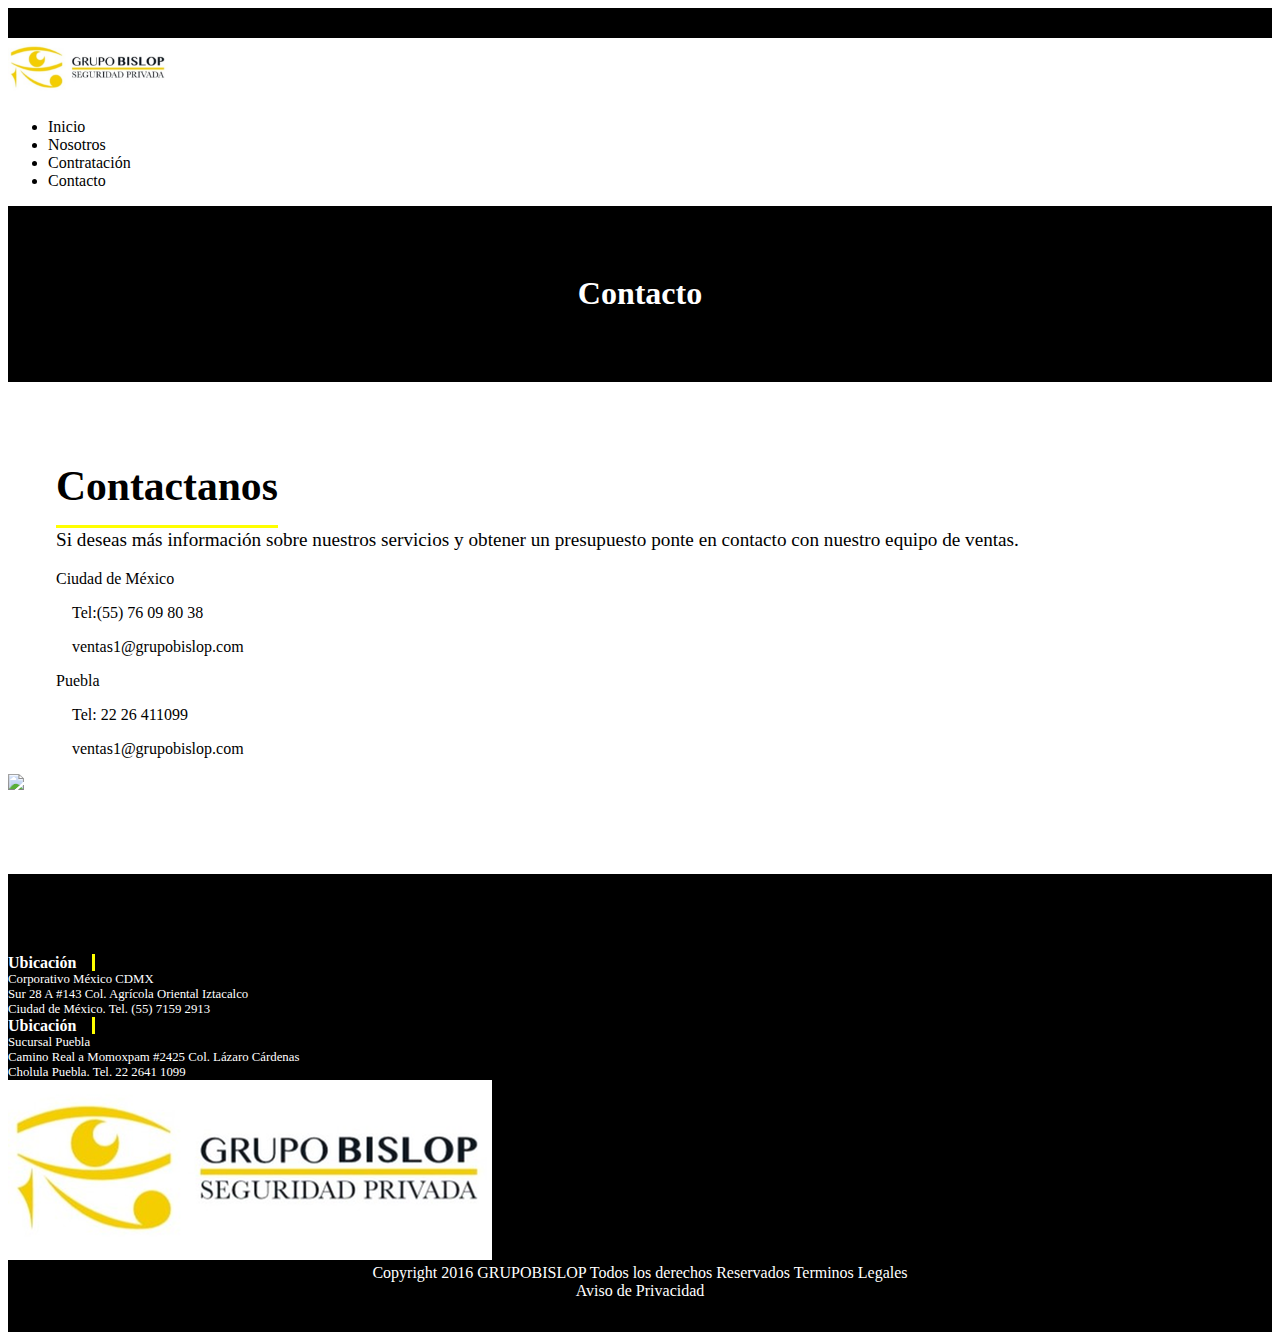
==== contacto.html @ b87f6e12 "prueba" ====
<!DOCTYPE html>
<html lang="en">
<head>
    <meta charset="UTF-8">
    <meta http-equiv="X-UA-Compatible" content="IE=edge">
    <meta name="viewport" content="width=device-width, initial-scale=1.0">
    <title>Grupo Bislop</title>

    <link href="https://cdn.jsdelivr.net/npm/bootstrap@5.1.3/dist/css/bootstrap.min.css" rel="stylesheet" integrity="sha384-1BmE4kWBq78iYhFldvKuhfTAU6auU8tT94WrHftjDbrCEXSU1oBoqyl2QvZ6jIW3" crossorigin="anonymous">
    <link rel="stylesheet" href="./css/estilosGenerales.css">

    <!--Iconos--> 
    <script src="https://kit.fontawesome.com/0de809159d.js" crossorigin="anonymous"></script>

</head>
<body>

    <div>
        <div style="background: black; width: 100%; height: 30px;">

        </div>
    
        <div style="background: white;">
            <div class="container">
                <nav class="navbar navbar-light">
                    <div class="container-fluid">
                        <a class="navbar-brand" href="#">
                            <img src="./img/gb-logo.png" height="60">
                        </a>

                        <button id="btnMenuDesplegable" class="navbar-toggler btnMenuDesplegable" type="button" data-bs-toggle="collapse" data-bs-target="#navbarToggleExternalContent" aria-controls="navbarToggleExternalContent" aria-expanded="false" aria-label="Toggle navigation">
                            <span class="navbar-toggler-icon"></span>
                        </button>

                        <div id="contenedorMenu" class="contenedorMenu">
                            <ul class="nav">
                                <li class="nav-item">
                                  <a class="nav-link active btnMenuPrincipal" aria-current="page" href="index.html">Inicio</a>
                                </li>
                                <li class="nav-item">
                                    <a class="nav-link active btnMenuPrincipal" aria-current="page" href="nosotros.html">Nosotros</a>
                                </li>
                                <li class="nav-item">
                                    <a class="nav-link active btnMenuPrincipal" aria-current="page" href="postulacion.html">Contratación</a>
                                </li>
                                <li class="nav-item">
                                    <a class="nav-link active btnMenuPrincipal" aria-current="page" href="contacto.html">Contacto</a>
                                </li>
                              </ul>
                        </div>
                    </div>
                </nav>
            </div>
        </div>
    </div>

    <div>
        <div style="background: black; padding: 3rem 0rem; text-align: center;">
            <h1 style="color: white;">Contacto</h1>
        </div>
    </div>

    <div class="contenedorSeccion">
        <div class="container">
            <div class="row">

                <div class="col-lg-6 mb-5" style="padding: 0rem 3rem;">
                    <div>
                        <div class="mb-3">
                            <label class="tituloSeccion3">Contactanos</label>
                        </div>
    
                        <div class="mb-5">
                            <p class="textoSeccion">Si deseas más información sobre nuestros servicios y obtener un presupuesto
                                ponte en contacto con nuestro equipo de ventas.</p>
            
                            <div>
                                <label class="mb-3">Ciudad de México</label>
                                <p><i class="fa-solid fa-phone iconoListVentajas"></i>Tel:(55) 76 09 80 38</p>
                                <p><i class="fa-solid fa-envelope iconoListVentajas"></i>ventas1@grupobislop.com</p>
                                <label class="mb-3">Puebla</label>
                                <p><i class="fa-solid fa-phone iconoListVentajas"></i>Tel: 22 26 411099</p>
                                <p><i class="fa-solid fa-envelope iconoListVentajas"></i>ventas1@grupobislop.com</p>
                            </div>
                        </div>
                    </div>

                    
                    
                </div>

                <div class="col-lg-6 displayImg">
                    <div style="overflow: hidden;">
                        <img src="./img/img6.jpg" height="500">
                    </div>
                </div>
            </div>
        </div>
    </div>

    <div class="contenedorSeccionPiePagina bgPiePagina">
        
        <div class="container">
            <div class="row mb-5">
                <div class="col-lg-4">
                    <div class="mb-3">
                        <label class="labelPiePagina" for="">Ubicación</label>
                    </div>
    
                    <div>
                        <p class="textoPiePagina">Corporativo México CDMX</p>
                        <p class="textoPiePagina">Sur 28 A #143 Col. Agrícola Oriental Iztacalco</p>
                        <p class="textoPiePagina">Ciudad de México. Tel. (55) 7159 2913</p>
                    </div>
                </div>
    
                <div class="col-lg-4">
                    <div class="mb-3">
                        <label class="labelPiePagina" for="">Ubicación</label>
                    </div>
    
                    <div>
                        <p class="textoPiePagina">Sucursal Puebla</p>
                        <p class="textoPiePagina">Camino Real a Momoxpam #2425 Col. Lázaro Cárdenas</p>
                        <p class="textoPiePagina">Cholula Puebla. Tel. 22 2641 1099</p>
                    </div>
                </div>

                <div class="col-lg-4">
                    <img src="./img/gb-logo.png" alt="">
                </div>
            </div>

            <div class="contenedorPiePaginaDerechos">
                <p class="textoDerechos">Copyright 2016 GRUPOBISLOP Todos los derechos Reservados Terminos Legales</p>
                <p class="tituloDerechos">Aviso de Privacidad</p>
            </div>
        </div>
    </div>
    
    <section>
        <script src="https://cdn.jsdelivr.net/npm/bootstrap@5.1.3/dist/js/bootstrap.bundle.min.js" integrity="sha384-ka7Sk0Gln4gmtz2MlQnikT1wXgYsOg+OMhuP+IlRH9sENBO0LRn5q+8nbTov4+1p" crossorigin="anonymous"></script>
        <script src="https://cdn.jsdelivr.net/npm/@popperjs/core@2.10.2/dist/umd/popper.min.js" integrity="sha384-7+zCNj/IqJ95wo16oMtfsKbZ9ccEh31eOz1HGyDuCQ6wgnyJNSYdrPa03rtR1zdB" crossorigin="anonymous"></script>
        <script src="https://cdn.jsdelivr.net/npm/bootstrap@5.1.3/dist/js/bootstrap.min.js" integrity="sha384-QJHtvGhmr9XOIpI6YVutG+2QOK9T+ZnN4kzFN1RtK3zEFEIsxhlmWl5/YESvpZ13" crossorigin="anonymous"></script>
        <script src="./js/funcionesGenerales.js"></script>
    </section>
</body>
</html>
---- css/estilosGenerales.css ----
.iconoListVentajas{
    margin: 0rem 0.5rem;
}

.btnInformacion{
    background: yellow;
    border: 1px solid yellow;
    color: black;
    padding: 1rem 2rem;
    font-weight: bold;
    text-decoration: none;
}

.btnInformacion:hover{
    background: none;
    border: 1px solid yellow;
    color: black;
}


.btnInformacionCarrusel{
    background: yellow;
    border: 1px solid yellow;
    color: black;
    padding: 1rem 2rem;
    font-weight: bold;
}

.btnInformacionCarrusel:hover{
    background: none;
    border: 1px solid yellow;
    color: black;
}



.tituloSeccion{
    color: black;
    font-size: 2.6rem;
    font-weight: bold;
    padding: 0rem 2rem;
    border-bottom: 3px solid yellow;
    padding: 1rem 0rem;
}

.tituloSeccion_Servicios{
    color: white;
    font-size: 2.6rem;
    font-weight: bold;
    padding: 0rem 4rem;
    border-bottom: 3px solid yellow;
    padding: 1rem 0rem;
}

.tituloSeccion2{
    color: white;
    font-size: 2.6rem;
    font-weight: bold;
    padding: 0rem 4rem;
    border-bottom: 3px solid yellow;
    padding: 1rem 0rem;
}

.tituloSeccion3{
    color: black;
    font-size: 2.6rem;
    font-weight: bold;
    border-bottom: 3px solid yellow;
    padding: 1rem 0rem;
}

.listaParrafos{
    background: yellow; padding: 1rem 1rem; font-size: 1rem;
}


.serviciosTitulo{
    color: black; 
    font-size: 1.5rem; 
    margin: 0rem 0rem;
}

.textoSeccion{
    font-size: 1.2rem;
}


.contenedorSeccion{
    padding: 5rem 0rem;
}

.contenedorSeccionPiePagina{
    padding: 5rem 0rem 2rem 0rem;
}

.bgVision{
    background: rgb(224, 224, 224);
}

.bgGuardia{
    background: white;
}

.bgResponsabilidad{
    background: rgb(224, 224, 224);
}

.bgPiePagina{
    background: black;
}

.bgServicios{
    background: rgb(48, 48, 48)
}


.labelPiePagina{
    color: white;
    font-size: 1rem;
    font-weight: bold;
    border-right: 3px solid yellow;
    padding-right: 1rem;
}

.textoPiePagina{
    color: white;
    font-size: 0.8rem;
    margin: 0px 0px;
}

.contenedorPiePaginaDerechos{
    text-align: center;
}

.textoDerechos{
    color: white;
    margin: 0px 0px;
}

.tituloDerechos{
    color: white;
    margin: 0px 0px;
}

.btnMenuPrincipal{
    text-decoration: none !important;
    color: black !important;
}

.btnMenuPrincipal:hover{
    background: yellow !important;
    color: black !important;
}


.btnMenuDesplegable{
    justify-content: right;
}

.carruselImgCentral{
    height: 700px;
    background-repeat: no-repeat;
    background-position: center;
    background-size: cover;
}


.img_carrusel_1{
    background-image: url("../img/img1.jpg");
}

.img_carrusel_2{
    background-image: url("../img/img1.jpg");
}

.img_carrusel_3{
    background-image: url("../img/img1.jpg");
}

.contenedorInfoCarrusel{
    position: absolute;
    bottom: 100px;
    right: 15%;
    left: 15%;
}

.textoInfo1{
    color: yellow;
    font-size: 3rem;
    font-weight: bold;
}

.textoInfo2{
    color: white;
    font-size: 3rem;
    font-weight: bold;
}

.textoInfo3{
    color: white;
    font-size: 3rem;
    font-weight: bold;
}

.textoInfoCarrusel{
    color: white;
    font-size: 1.2rem;
}

.contenedorServicio{
    width: 100%; 
    padding: 1rem 0.5rem; 
    background: yellow; 
    text-align: center;
}

.btnMasInformacionServicio{
    display: flex;
    background: yellow;
    height: 100%;
    justify-content: center;
    align-items: center;
}

.btnMasInformacionServicio a{
    color: black;
    font-size: 2rem;
    font-weight: bold;
    text-decoration: none;
}

@media only screen and (max-width: 980px) {
    

    .tituloSeccion{
        font-size: 1.5rem;
    }
    
    .tituloSeccion_Servicios{
        font-size: 1.5rem;
    }
    
    .tituloSeccion2{
        font-size: 1.5rem;
    }
    
    .tituloSeccion3{
        font-size: 1.5rem;
    }

    .textoSeccion{
        font-size: 1rem;
    }

    .listaParrafos{
        font-size: 0.6rem;
    }

    .serviciosTitulo{
        font-size: 1rem;
    }

    .contenedorSeccionPiePagina{
        text-align: center;
    }

}

@media only screen and (max-width: 538px) {
    

    .displayImg{
        display: none;
    }

    .contenedorMenu{
        position: absolute;
        top: 0;
    }

    .contenedorMenu2{
        position: absolute;
        top: 0;
    }

    .contenedorMenu ul{
        position: absolute;
        top: 0;
        left: -250px;
        display: inline-block !important;
        width: 200px;
        height: 100vh;
        background: rgb(228, 228, 228);
        transform: translateX(0);
        transition: all 1s ease;
        z-index: 1000;
    }

    .contenedorMenu2 ul{
        position: absolute;
        top: 0;
        left: -250px;
        display: inline-block !important;
        width: 200px;
        height: 100vh;
        background: rgb(228, 228, 228);
        transform: translate(220px, 0px);
        transition: all 1s ease;
        z-index: 1000;
    }

    .carruselImgCentral{
        height: 500px;
    }

    .textoInfo1{
        font-size: 2rem;
    }
    
    .textoInfo2{
        font-size: 2rem;
    }
    
    .textoInfo3{
        font-size: 2rem;
    }
    
    .textoInfoCarrusel{
        font-size: 1rem;
    }

}

@media only screen and (min-width: 538px) {
    

    .btnMenuDesplegable{
        display: none;
    }

}
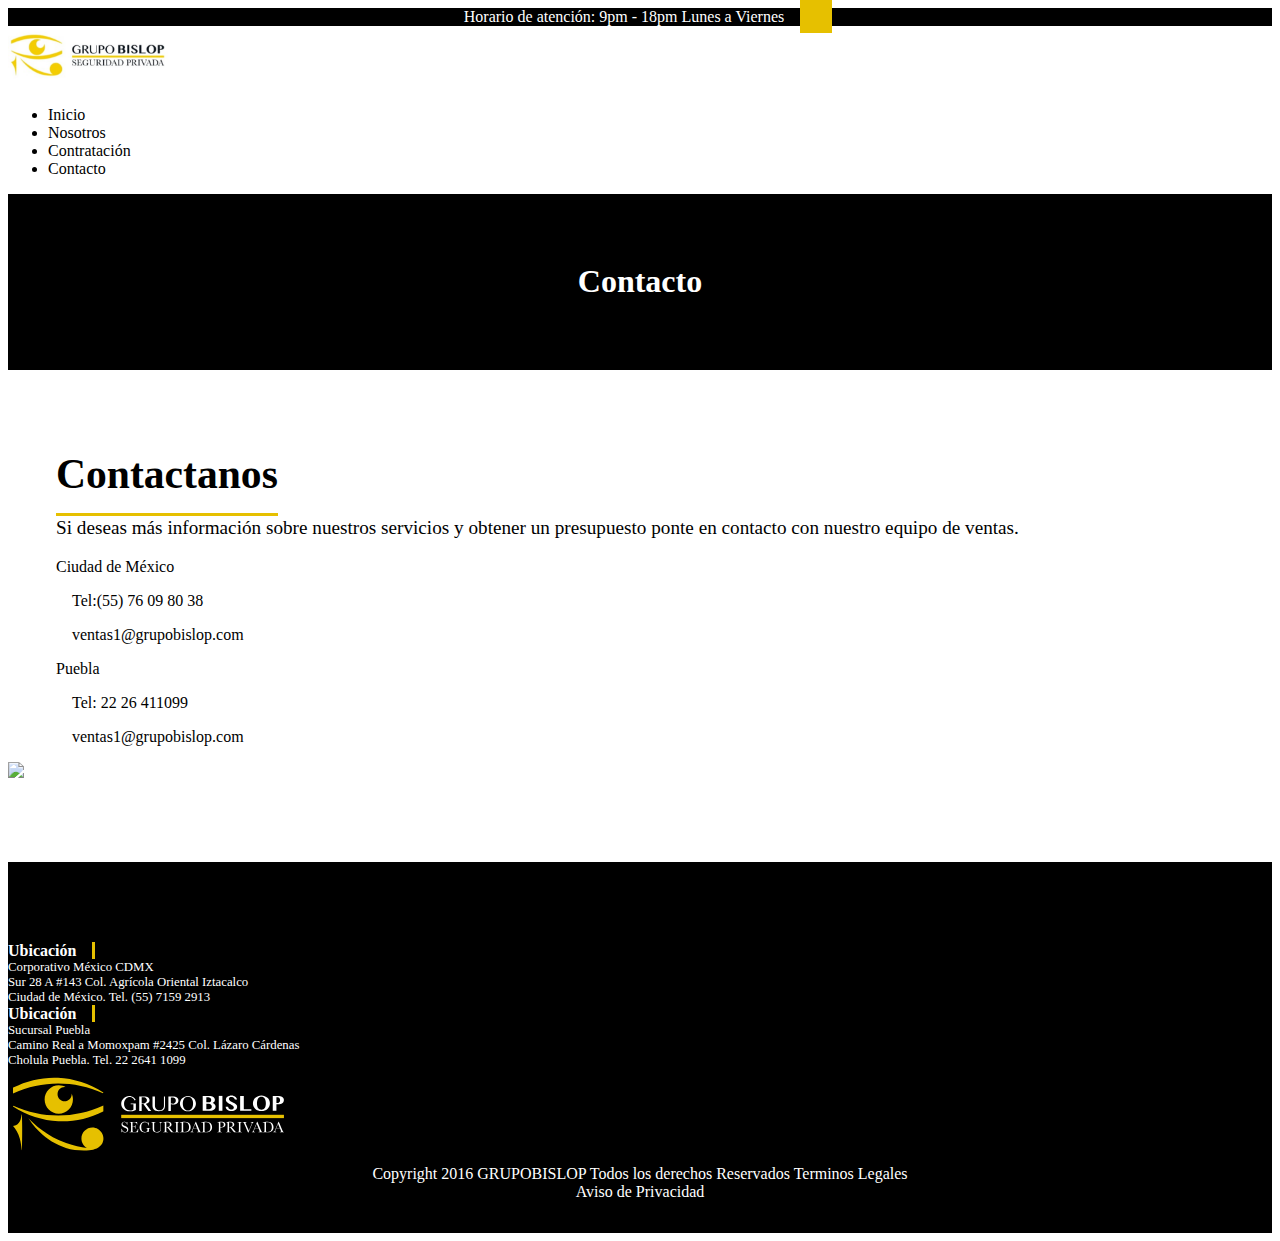
==== commit d50a3e23: "prueba" ====
--- a/contacto.html
+++ b/contacto.html
@@ -16,8 +16,16 @@
 <body>
 
     <div>
-        <div style="background: black; width: 100%; height: 30px;">
-
+        <div class="contenedorRedSocial">
+            <div>
+                <p class="textoRedSocial">Horario de atención: 9pm - 18pm Lunes a Viernes</p>
+            </div>
+            <div>
+                <a href="#" class="icoRedSocial"><i class="fa-brands fa-square-facebook"></i></a>
+            </div>
+            <div>
+                <a href="#" class="icoRedSocial"><i class="fa-brands fa-linkedin"></i></a>
+            </div>
         </div>
     
         <div style="background: white;">
@@ -119,15 +127,20 @@
                         <label class="labelPiePagina" for="">Ubicación</label>
                     </div>
     
-                    <div>
+                    <div class="mb-4">
                         <p class="textoPiePagina">Sucursal Puebla</p>
                         <p class="textoPiePagina">Camino Real a Momoxpam #2425 Col. Lázaro Cárdenas</p>
                         <p class="textoPiePagina">Cholula Puebla. Tel. 22 2641 1099</p>
                     </div>
+
+                    <div class="contenedorPiePaginaRedSocial mb-3">
+                        <a href="#" class="textoRedSocialPiePagina"><i class="fa-brands fa-square-facebook"></i></a>
+                        <a href="#" class="textoRedSocialPiePagina"><i class="fa-brands fa-linkedin"></i></a>
+                    </div>
                 </div>
 
                 <div class="col-lg-4">
-                    <img src="./img/gb-logo.png" alt="">
+                    <img src="./img/logo.svg" alt="">
                 </div>
             </div>
 
--- a/css/estilosGenerales.css
+++ b/css/estilosGenerales.css
@@ -4,8 +4,8 @@
 }
 
 .btnInformacion{
-    background: yellow;
-    border: 1px solid yellow;
+    background: #e6c000;
+    border: 1px solid #e6c000;
     color: black;
     padding: 1rem 2rem;
     font-weight: bold;
@@ -14,14 +14,14 @@
 
 .btnInformacion:hover{
     background: none;
-    border: 1px solid yellow;
-    color: black;
+    border: 1px solid #e6c000;
+    color: #e6c000;
 }
 
 
 .btnInformacionCarrusel{
-    background: yellow;
-    border: 1px solid yellow;
+    background: #e6c000;
+    border: 1px solid #e6c000;
     color: black;
     padding: 1rem 2rem;
     font-weight: bold;
@@ -29,8 +29,8 @@
 
 .btnInformacionCarrusel:hover{
     background: none;
-    border: 1px solid yellow;
-    color: black;
+    border: 1px solid #e6c000;
+    color: #e6c000;
 }
 
 
@@ -40,7 +40,7 @@
     font-size: 2.6rem;
     font-weight: bold;
     padding: 0rem 2rem;
-    border-bottom: 3px solid yellow;
+    border-bottom: 3px solid #e6c000;
     padding: 1rem 0rem;
 }
 
@@ -49,7 +49,7 @@
     font-size: 2.6rem;
     font-weight: bold;
     padding: 0rem 4rem;
-    border-bottom: 3px solid yellow;
+    border-bottom: 3px solid #e6c000;
     padding: 1rem 0rem;
 }
 
@@ -58,7 +58,7 @@
     font-size: 2.6rem;
     font-weight: bold;
     padding: 0rem 4rem;
-    border-bottom: 3px solid yellow;
+    border-bottom: 3px solid #e6c000;
     padding: 1rem 0rem;
 }
 
@@ -66,12 +66,12 @@
     color: black;
     font-size: 2.6rem;
     font-weight: bold;
-    border-bottom: 3px solid yellow;
+    border-bottom: 3px solid #e6c000;
     padding: 1rem 0rem;
 }
 
 .listaParrafos{
-    background: yellow; padding: 1rem 1rem; font-size: 1rem;
+    background: #e6c000; padding: 1rem 1rem; font-size: 1rem;
 }
 
 
@@ -119,7 +119,7 @@
     color: white;
     font-size: 1rem;
     font-weight: bold;
-    border-right: 3px solid yellow;
+    border-right: 3px solid #e6c000;
     padding-right: 1rem;
 }
 
@@ -127,6 +127,11 @@
     color: white;
     font-size: 0.8rem;
     margin: 0px 0px;
+}
+
+.textoRedSocialPiePagina{
+    color: white;
+    font-size: 1.5rem;
 }
 
 .contenedorPiePaginaDerechos{
@@ -149,7 +154,7 @@
 }
 
 .btnMenuPrincipal:hover{
-    background: yellow !important;
+    background: #e6c000 !important;
     color: black !important;
 }
 
@@ -165,17 +170,25 @@
     background-size: cover;
 }
 
+.carruselImgCentral::before{
+    content: "";
+    background: rgba(0, 0, 0, 0.5);
+    position: absolute;
+    width: 100%;
+    height: 100%;
+}
+
 
 .img_carrusel_1{
-    background-image: url("../img/img1.jpg");
+    background-image: url("../img/img35.png");
 }
 
 .img_carrusel_2{
-    background-image: url("../img/img1.jpg");
+    background-image: url("../img/img34.png");
 }
 
 .img_carrusel_3{
-    background-image: url("../img/img1.jpg");
+    background-image: url("../img/img31.png");
 }
 
 .contenedorInfoCarrusel{
@@ -186,7 +199,7 @@
 }
 
 .textoInfo1{
-    color: yellow;
+    color: #e6c000;
     font-size: 3rem;
     font-weight: bold;
 }
@@ -211,13 +224,13 @@
 .contenedorServicio{
     width: 100%; 
     padding: 1rem 0.5rem; 
-    background: yellow; 
+    background: #e6c000; 
     text-align: center;
 }
 
 .btnMasInformacionServicio{
     display: flex;
-    background: yellow;
+    background: #e6c000;
     height: 100%;
     justify-content: center;
     align-items: center;
@@ -230,6 +243,34 @@
     text-decoration: none;
 }
 
+.listaValores{
+    font-size: 1rem;
+}
+
+.textoSegSeccion{
+    font-size: 1.2rem;
+    margin-bottom: 1rem;
+}
+
+.contenedorRedSocial{
+    background: black;
+    display: flex;
+    align-items: center;
+    justify-content: center;
+}
+
+.icoRedSocial i{
+    padding: 0.5rem 0.5rem;
+    color: white;
+    background: #e6c000;
+}
+
+.textoRedSocial{
+    color: white;
+    margin: 0;
+    padding: 0rem 1rem;
+}
+
 @media only screen and (max-width: 980px) {
     
 
@@ -263,6 +304,10 @@
 
     .contenedorSeccionPiePagina{
         text-align: center;
+    }
+
+    .btnMasInformacionServicio a{
+        font-size: 1.2rem;
     }
 
 }
@@ -291,9 +336,12 @@
         display: inline-block !important;
         width: 200px;
         height: 100vh;
-        background: rgb(228, 228, 228);
+        background: rgb(255, 255, 255);
         transform: translateX(0);
         transition: all 1s ease;
+        box-shadow: 0px 0px 5px 0px rgba(0,0,0,0.75);
+        -webkit-box-shadow: 0px 0px 5px 0px rgba(0,0,0,0.75);
+        -moz-box-shadow: 0px 0px 5px 0px rgba(0,0,0,0.75);
         z-index: 1000;
     }
 
@@ -304,11 +352,23 @@
         display: inline-block !important;
         width: 200px;
         height: 100vh;
-        background: rgb(228, 228, 228);
+        background: rgb(255, 255, 255);
         transform: translate(220px, 0px);
         transition: all 1s ease;
+        box-shadow: 0px 0px 12px 0px rgba(0,0,0,0.75);
+        -webkit-box-shadow: 0px 0px 12px 0px rgba(0,0,0,0.75);
+        -moz-box-shadow: 0px 0px 12px 0px rgba(0,0,0,0.75);
         z-index: 1000;
     }
+
+    .contenedorMenu ul li a{
+        border-bottom: 2px solid rgb(241, 241, 241);
+    }
+
+    .contenedorMenu2 ul li a{
+        border-bottom: 2px solid rgb(241, 241, 241);
+    }
+
 
     .carruselImgCentral{
         height: 500px;
@@ -330,6 +390,10 @@
         font-size: 1rem;
     }
 
+    .textoRedSocial{
+        font-size: 0.6rem;
+    }
+
 }
 
 @media only screen and (min-width: 538px) {
